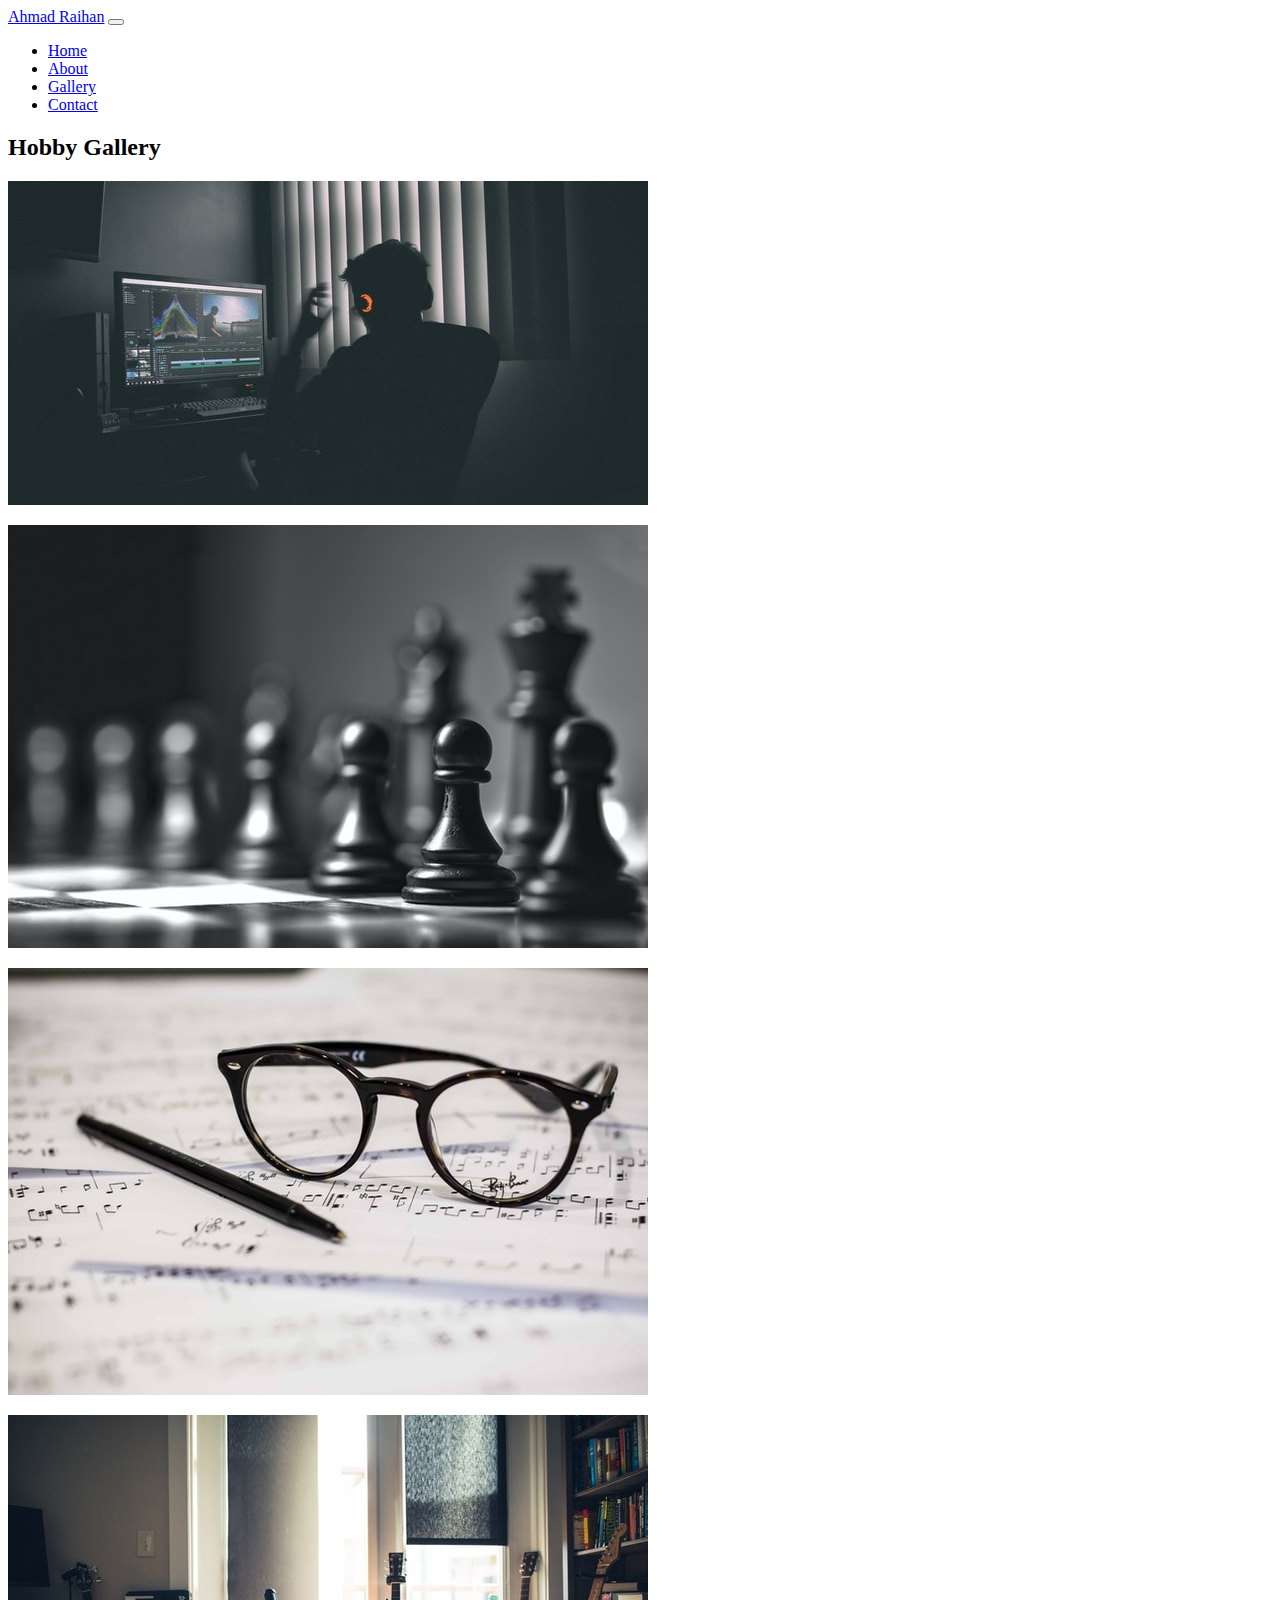
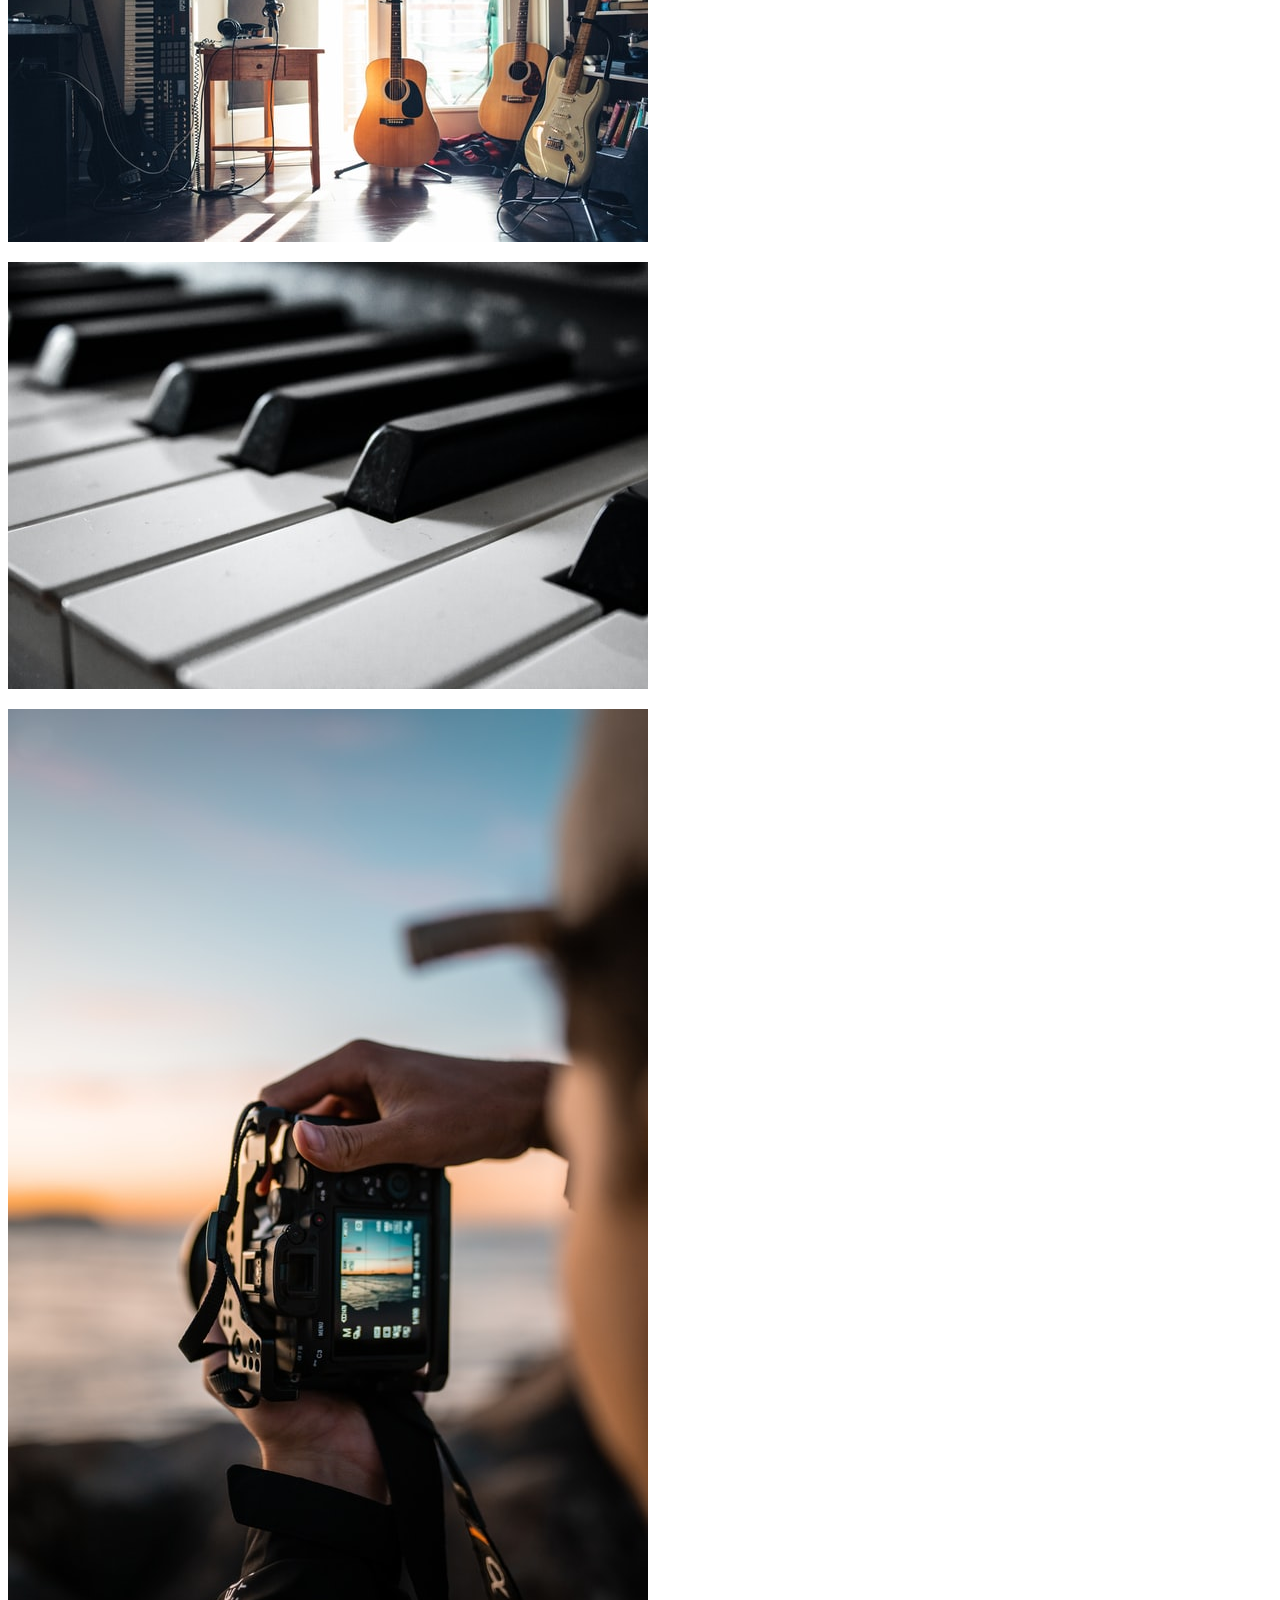
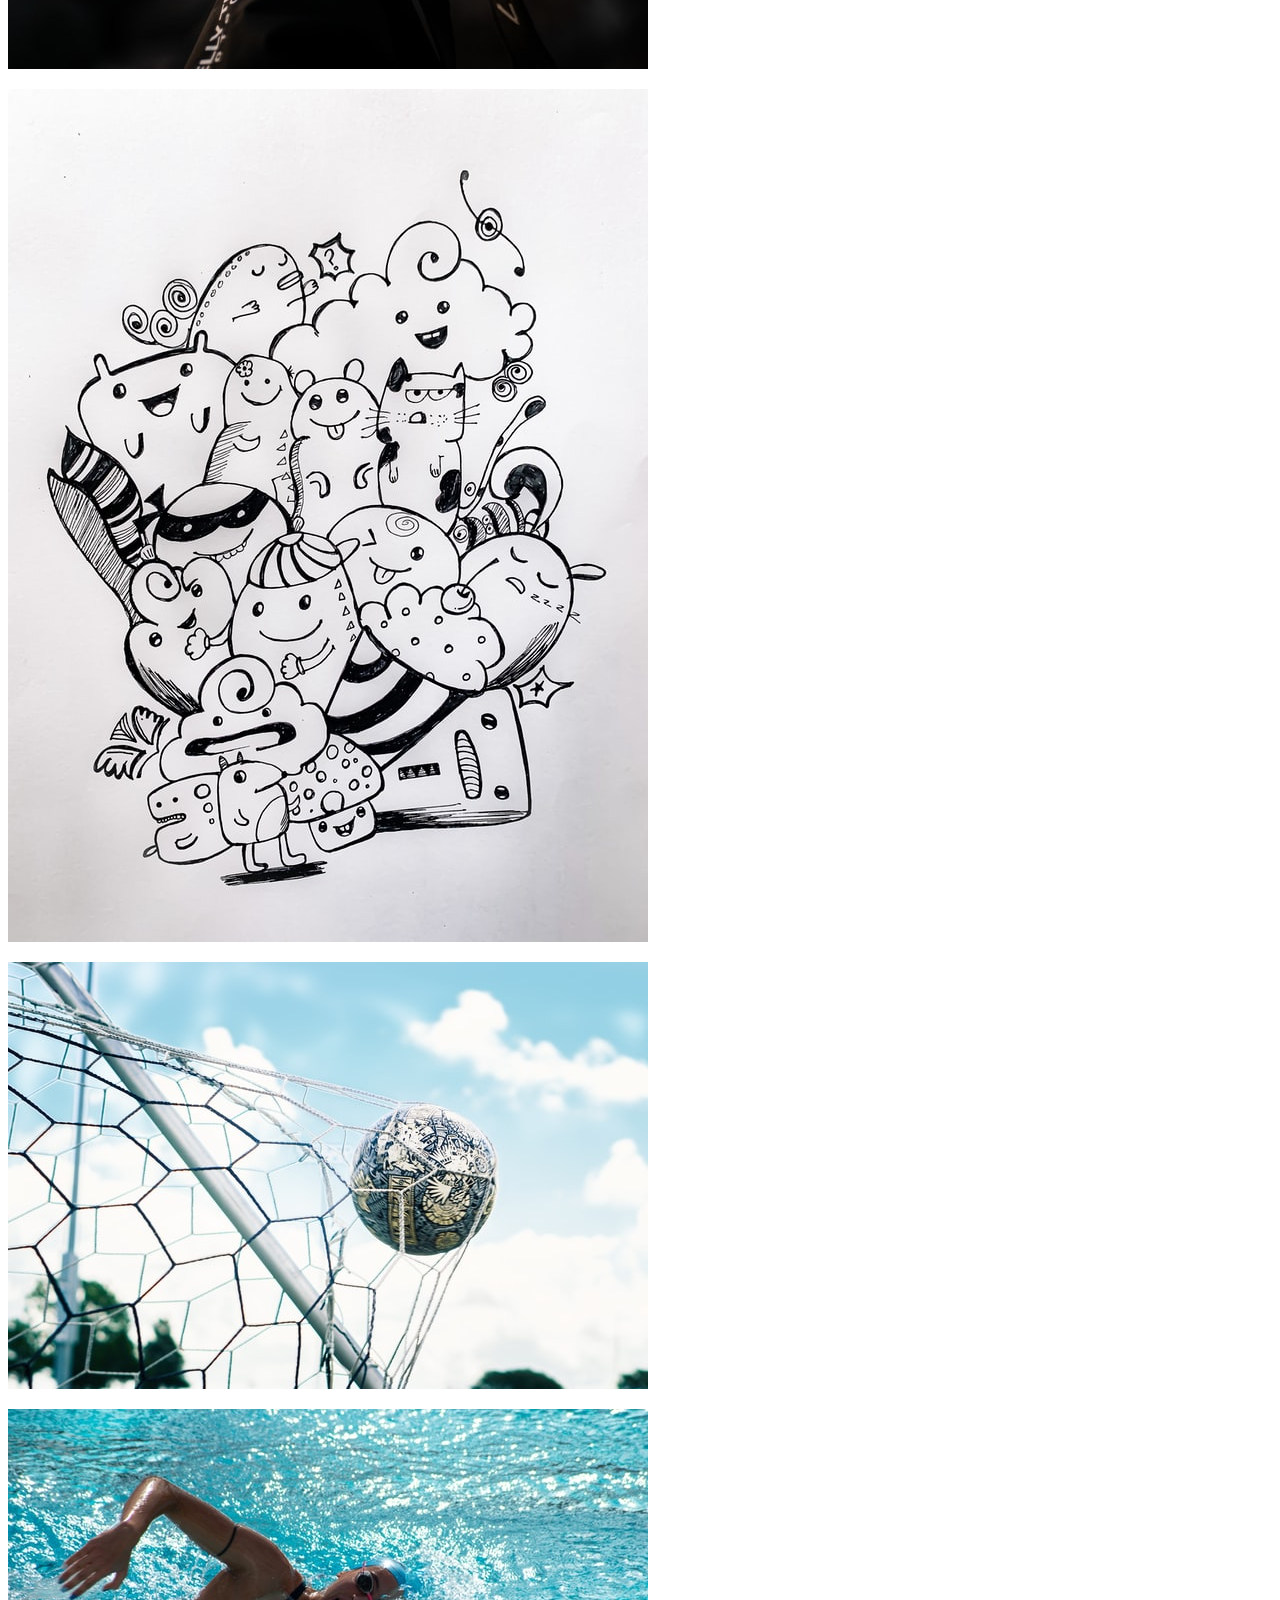
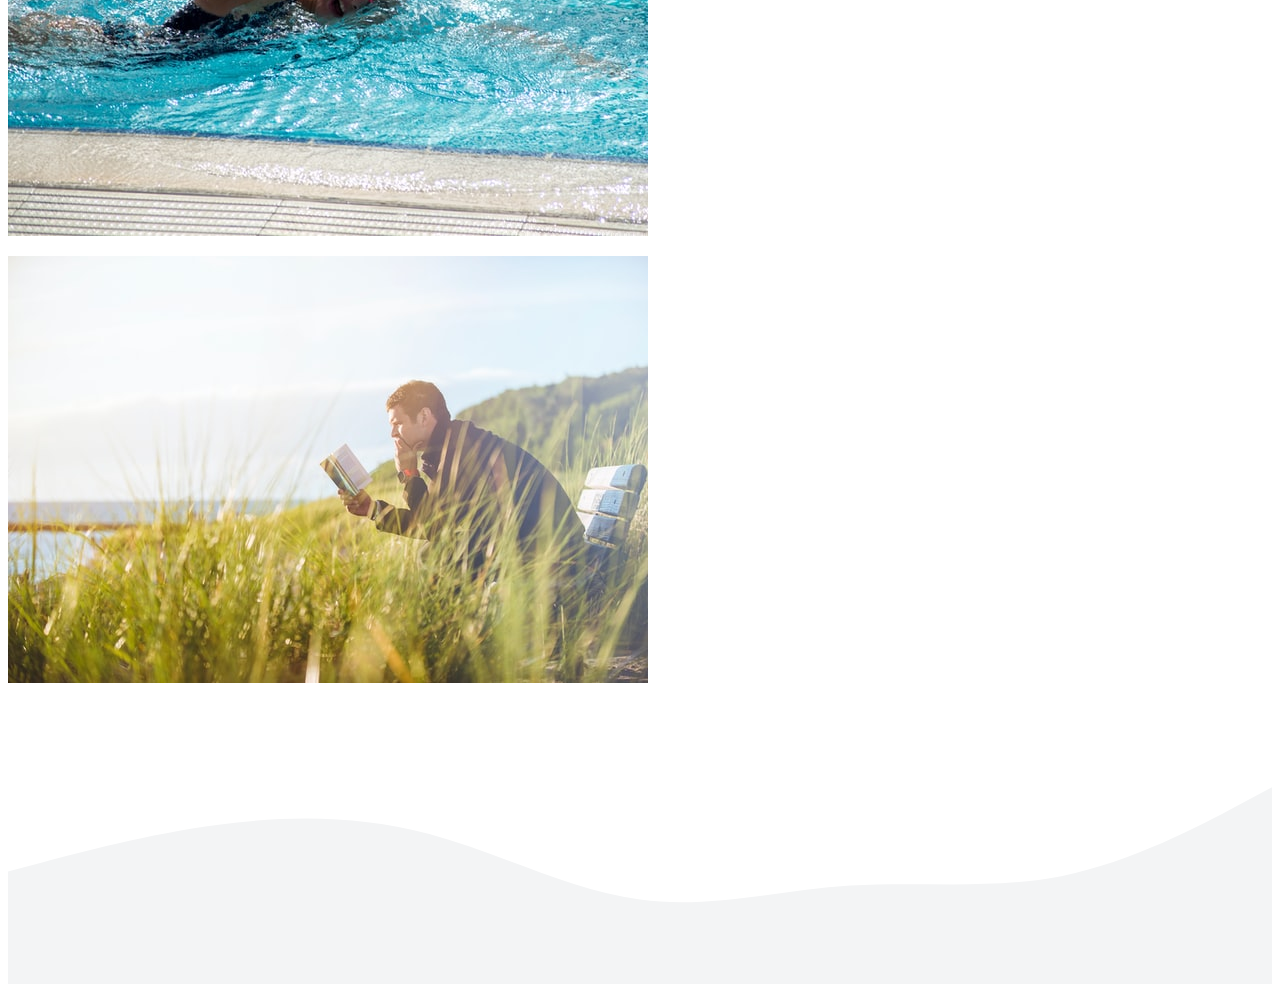
==== fotogaleri.html @ 1963e4c6 "Add files via upload" ====
<!DOCTYPE html>
<html lang="en">
  <head>
    <!-- Required meta tags -->
    <meta charset="utf-8" />
    <meta name="viewport" content="width=device-width, initial-scale=1" />

    <!-- Bootstrap CSS -->
    <link href="https://cdn.jsdelivr.net/npm/bootstrap@5.0.1/dist/css/bootstrap.min.css" rel="stylesheet" integrity="sha384-+0n0xVW2eSR5OomGNYDnhzAbDsOXxcvSN1TPprVMTNDbiYZCxYbOOl7+AMvyTG2x" crossorigin="anonymous" />

    <!-- My CSS -->
    <link rel="stylesheet" href="style.css" />

    <title>My Portfolio | Ahmad Raihan Hidayah Simanungkalit</title>
  </head>
  <body id="home">
    <!--NavBar-->
    <nav class="navbar navbar-expand-lg navbar-dark bg-info shadow-sm fixed-top">
      <div class="container-fluid">
        <a class="navbar-brand" href="#">Ahmad Raihan</a>
        <button class="navbar-toggler" type="button" data-bs-toggle="collapse" data-bs-target="#navbarNav" aria-controls="navbarNav" aria-expanded="false" aria-label="Toggle navigation">
          <span class="navbar-toggler-icon"></span>
        </button>
        <div class="collapse navbar-collapse" id="navbarNav">
          <ul class="navbar-nav">
            <li class="nav-item">
              <a class="nav-link active" aria-current="page" href="index.html">Home</a>
            </li>
            <li class="nav-item">
                <a class="nav-link" href="index.html #about">About</a>
              </li>
            <li class="nav-item">
              <a class="nav-link" href="fotogaleri.html #Gallery">Gallery</a>
            </li>
            <li class="nav-item">
              <a class="nav-link" href="index.html #contact">Contact</a>
            </li>
          </ul>
        </div>
      </div>
    </nav>
    <!--end NavBar-->

     <!-- Gallery -->
     <section id="Gallery">
        <div class="container">
          <div class="row text-center mb-5">
            <div class="col">
              <h2>Hobby Gallery</h2>
            </div>
          </div>
          <div class="row">
            <div class="col-md-4 mb-3">
              <div class="card" style="width: 18rem">
                <img src="img/This is Me/1.jpg" class="card-img-top" alt="1" />
                <div class="card-body">
                  <p class="card-text"></p>
                </div>
              </div>
            </div>
            <div class="col-md-4 mb-3">
              <div class="card" style="width: 18rem">
                <img src="img/This is Me/2.jpg" class="card-img-top" alt="2" />
                <div class="card-body">
                  <p class="card-text"></p>
                </div>
              </div>
            </div>
            <div class="col-md-4 mb-3">
              <div class="card" style="width: 18rem">
                <img src="img/This is Me/3.jpg" class="card-img-top" alt="3" />
                <div class="card-body">
                  <p class="card-text"></p>
                </div>
              </div>
            </div>
          </div>
        </div>
        <div class="container">
          <div class="row text-center mb-5">
            <div class="col"></div>
          </div>
          <div class="row">
            <div class="col-md-4 mb-3">
              <div class="card" style="width: 18rem">
                <img src="img/This is Me/4.jpg" class="card-img-top" alt="4" />
                <div class="card-body">
                  <p class="card-text"></p>
                </div>
              </div>
            </div>
            <div class="col-md-4 mb-3">
              <div class="card" style="width: 18rem">
                <img src="img/This is Me/5.jpg" class="card-img-top" alt="5" />
                <div class="card-body">
                  <p class="card-text"></p>
                </div>
              </div>
            </div>
            <div class="col-md-4 mb-3">
              <div class="card" style="width: 18rem">
                <img src="img/This is Me/6.jpg" class="card-img-top" alt="6" />
                <div class="card-body">
                  <p class="card-text"></p>
                </div>
              </div>
            </div>
          </div>
        </div>
        <div class="container">
          <div class="row text-center mb-5">
            <div class="col"></div>
          </div>
          <div class="row">
            <div class="col-md-4 mb-3">
              <div class="card" style="width: 18rem">
                <img src="img/This is Me/7.jpg" class="card-img-top" alt="7" />
                <div class="card-body">
                  <p class="card-text"></p>
                </div>
              </div>
            </div>
            <div class="col-md-4 mb-3">
              <div class="card" style="width: 18rem">
                <img src="img/This is Me/8.jpg" class="card-img-top" alt="8" />
                <div class="card-body">
                  <p class="card-text"></p>
                </div>
              </div>
            </div>
            <div class="col-md-4 mb-3">
              <div class="card" style="width: 18rem">
                <img src="img/This is Me/9.jpg" class="card-img-top" alt="9" />
                <div class="card-body">
                  <p class="card-text"></p>
                </div>
              </div>
            </div>
          </div>
        </div>
        <div class="container">
          <div class="row text-center mb-5">
            <div class="col">
            </div>
          </div>
          <div class="row">
            <div class="col-md-4 mb-3">
              <div class="card" style="width: 18rem">
                <img src="img/This is Me/10.jpg" class="card-img-top" alt="10" />
                <div class="card-body">
                  <p class="card-text"></p>
                </div>
              </div>
            </div>
            </div>
          </div>
        </div>
  
        <svg xmlns="http://www.w3.org/2000/svg" viewBox="0 0 1440 320">
          <path
            fill="#f3f4f5"
            fill-opacity="1"
            d="M0,192L40,181.3C80,171,160,149,240,138.7C320,128,400,128,480,149.3C560,171,640,213,720,224C800,235,880,213,960,208C1040,203,1120,213,1200,197.3C1280,181,1360,139,1400,117.3L1440,96L1440,320L1400,320C1360,320,1280,320,1200,320C1120,320,1040,320,960,320C880,320,800,320,720,320C640,320,560,320,480,320C400,320,320,320,240,320C160,320,80,320,40,320L0,320Z"
          ></path>
        </svg>
      </section>
      <!-- end Gallery -->
</body>
</html>
---- style.css ----
.jumbotron {
  padding-top: 6rem;
  padding-bottom: 3rem;
  background-color: #cff1f7;
}
#abc {
  padding-bottom: 3rem;
}
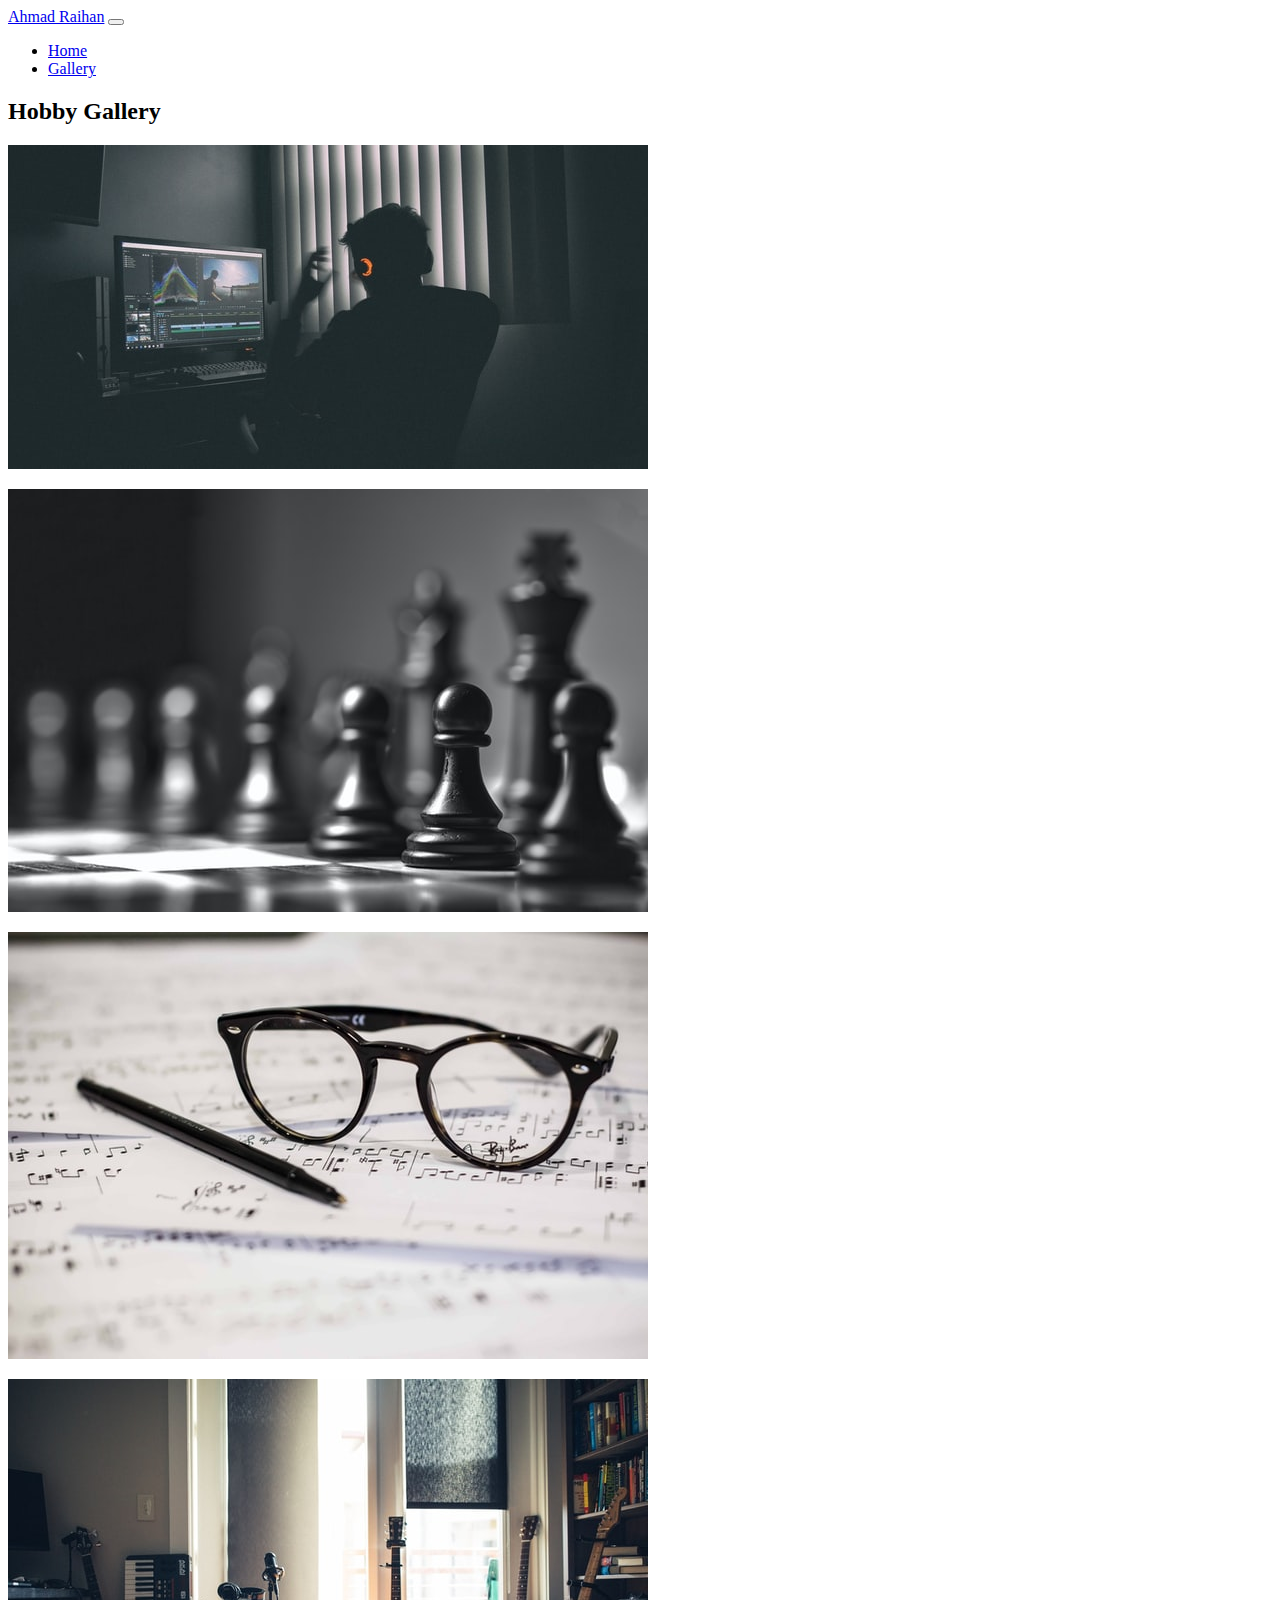
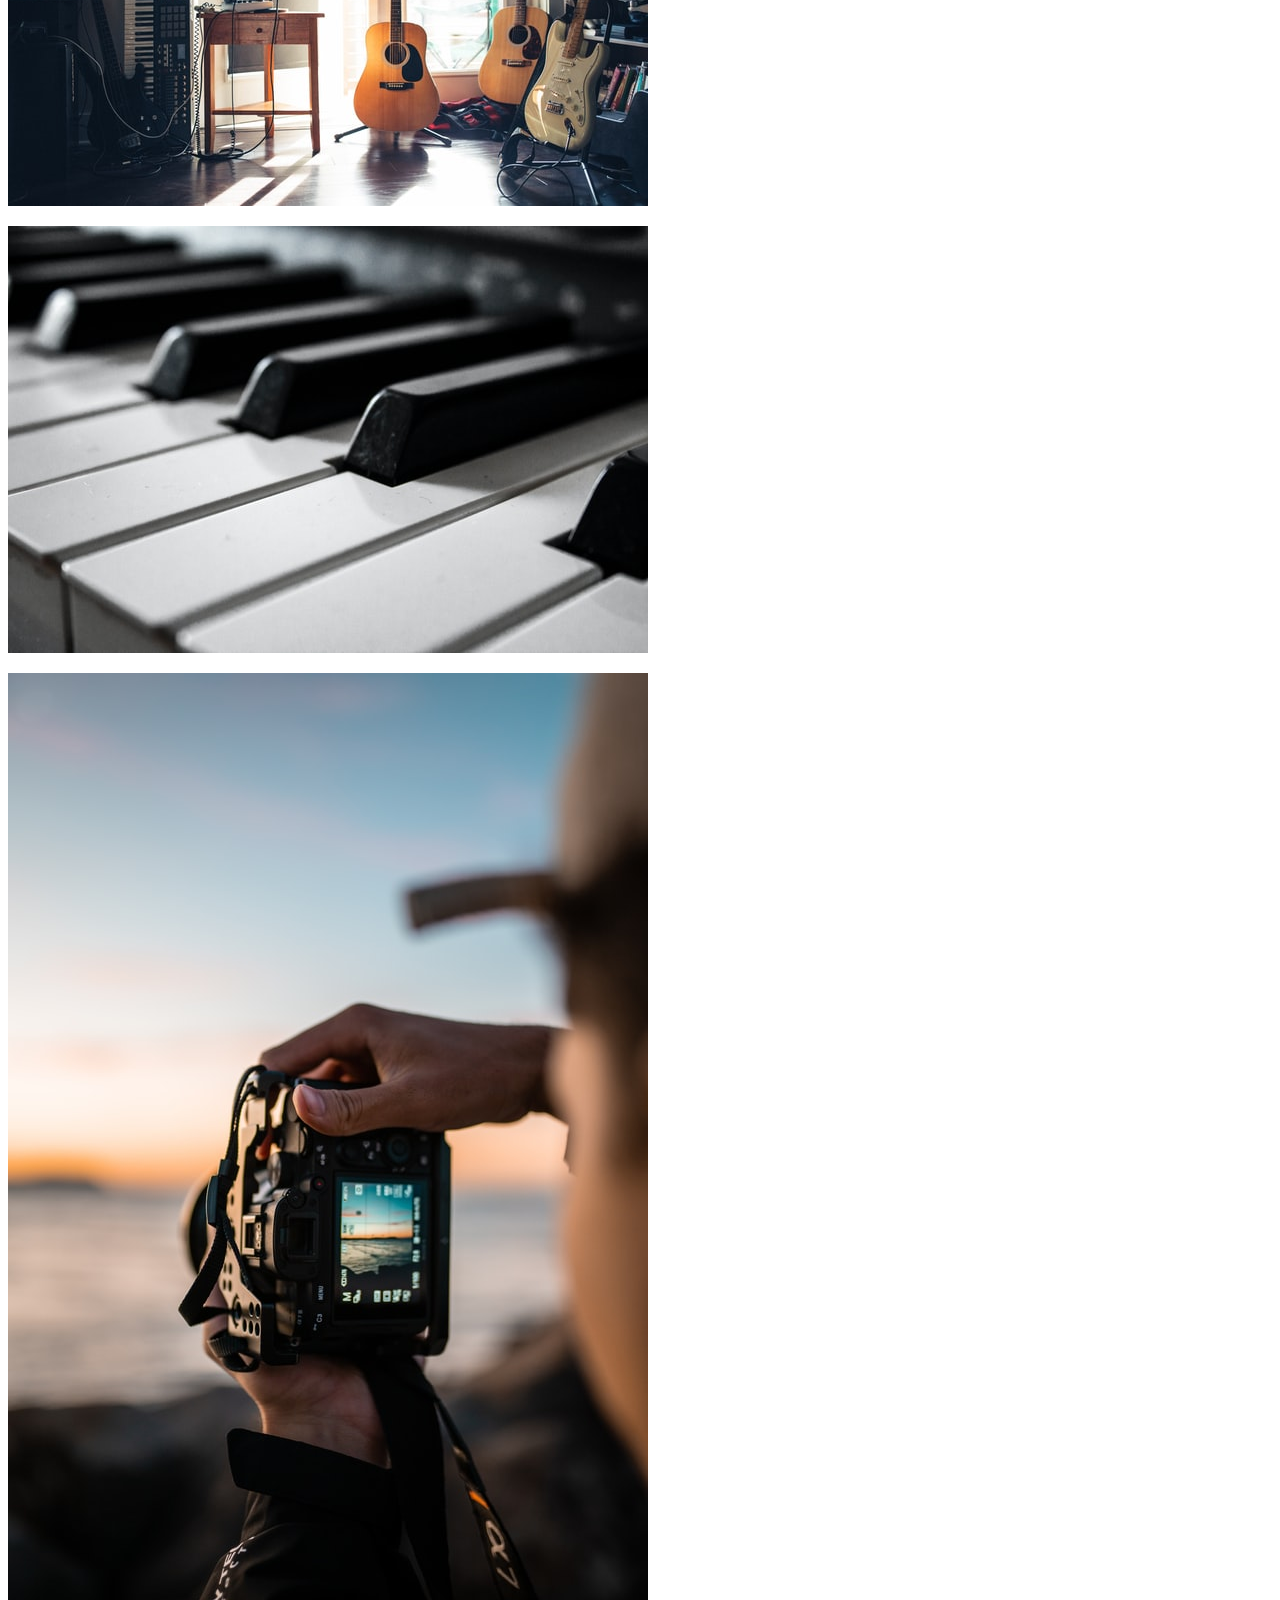
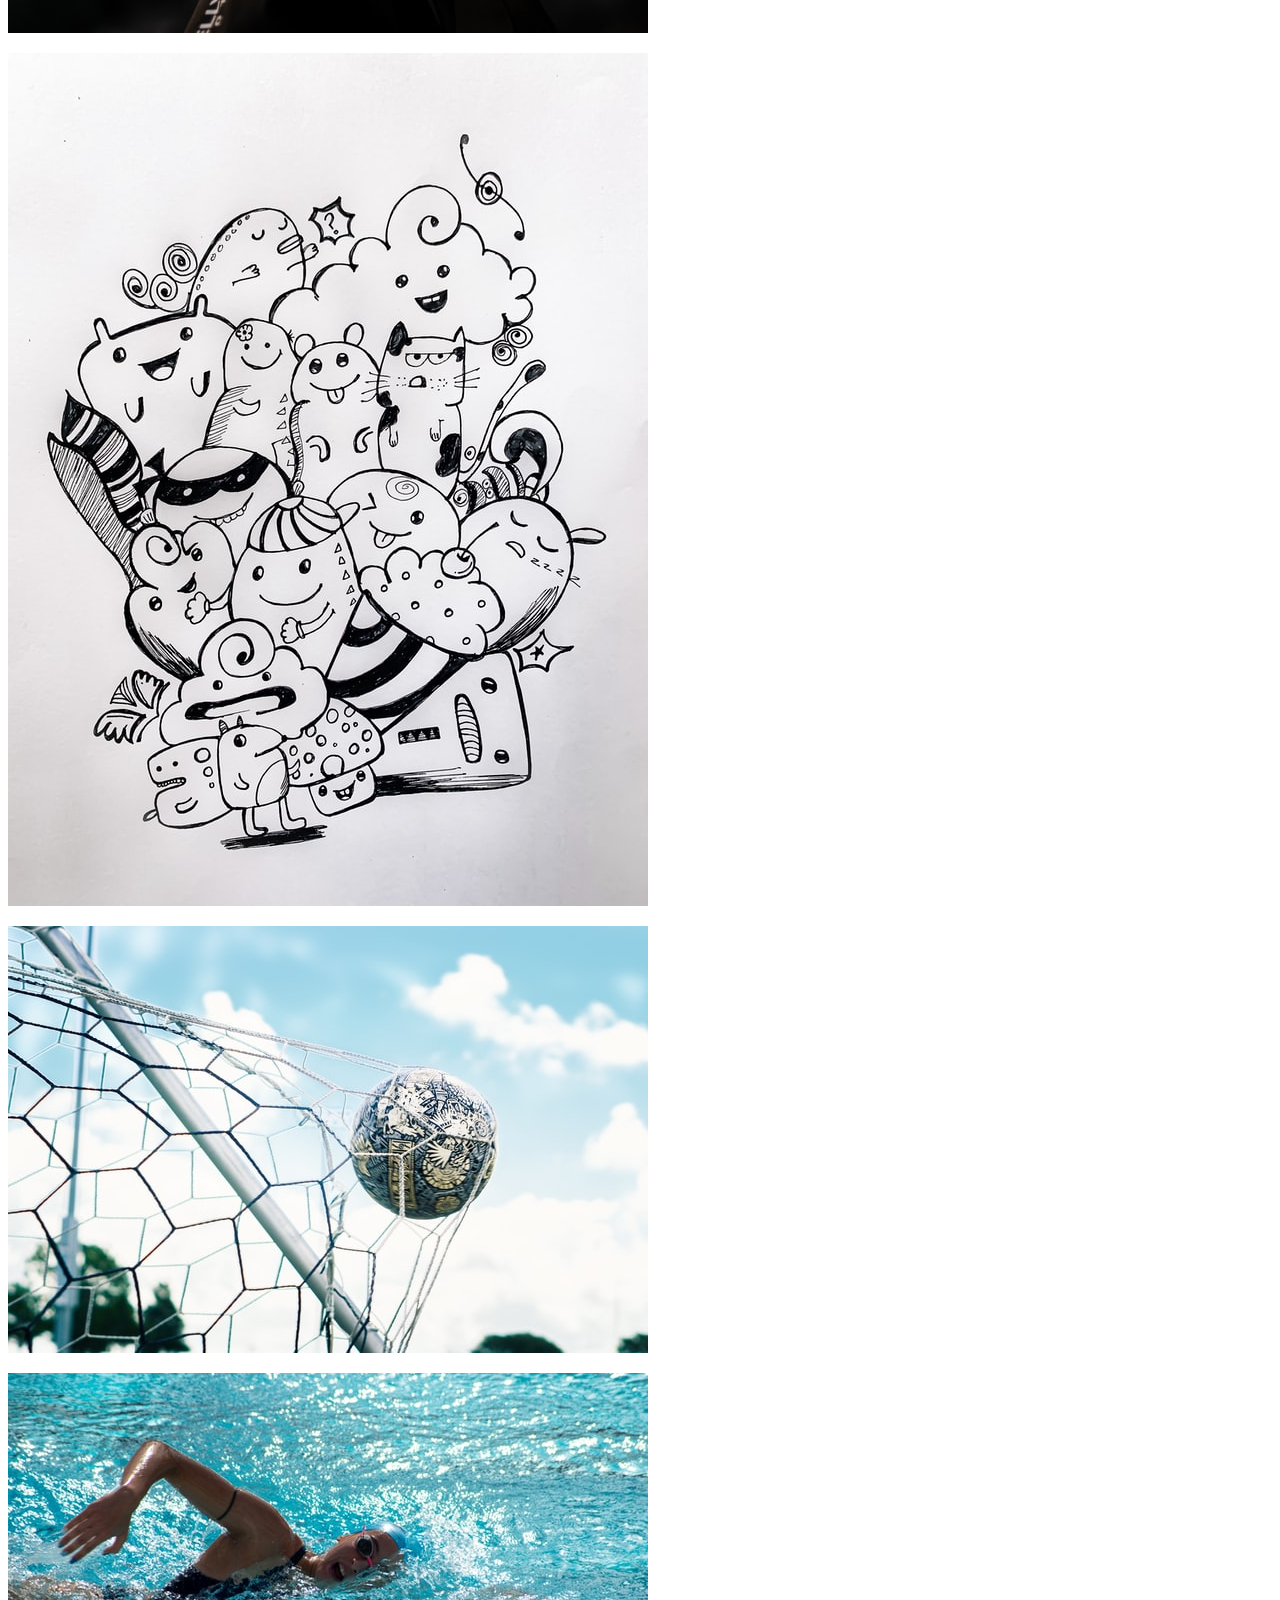
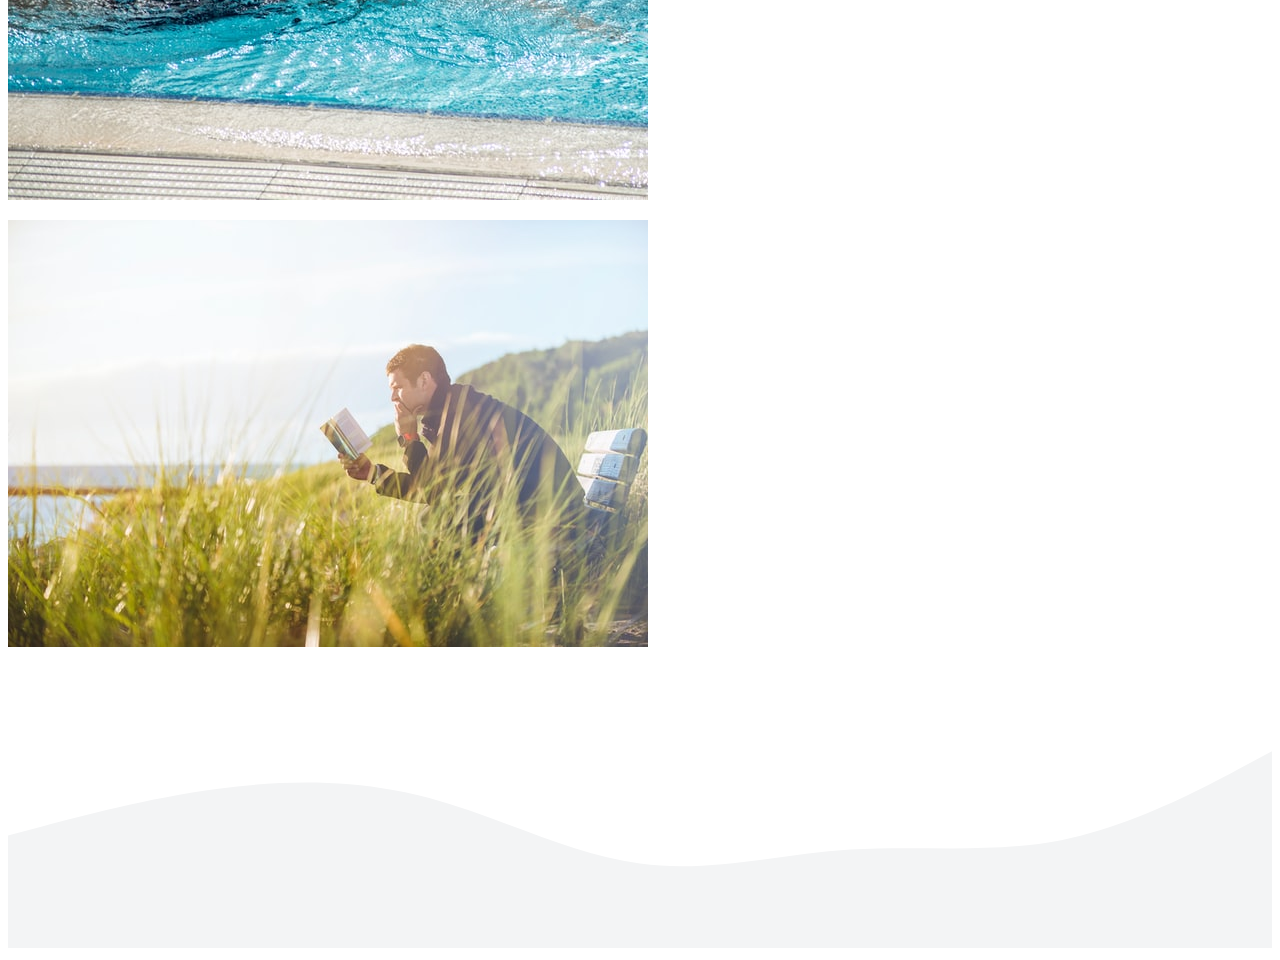
==== commit ca8a0ee6: "Update fotogaleri.html" ====
--- a/fotogaleri.html
+++ b/fotogaleri.html
@@ -27,13 +27,7 @@
               <a class="nav-link active" aria-current="page" href="index.html">Home</a>
             </li>
             <li class="nav-item">
-                <a class="nav-link" href="index.html #about">About</a>
-              </li>
-            <li class="nav-item">
-              <a class="nav-link" href="fotogaleri.html #Gallery">Gallery</a>
-            </li>
-            <li class="nav-item">
-              <a class="nav-link" href="index.html #contact">Contact</a>
+              <a class="nav-link" href="fotogaleri.html">Gallery</a>
             </li>
           </ul>
         </div>
@@ -166,4 +160,4 @@
       </section>
       <!-- end Gallery -->
 </body>
-</html>+</html>
